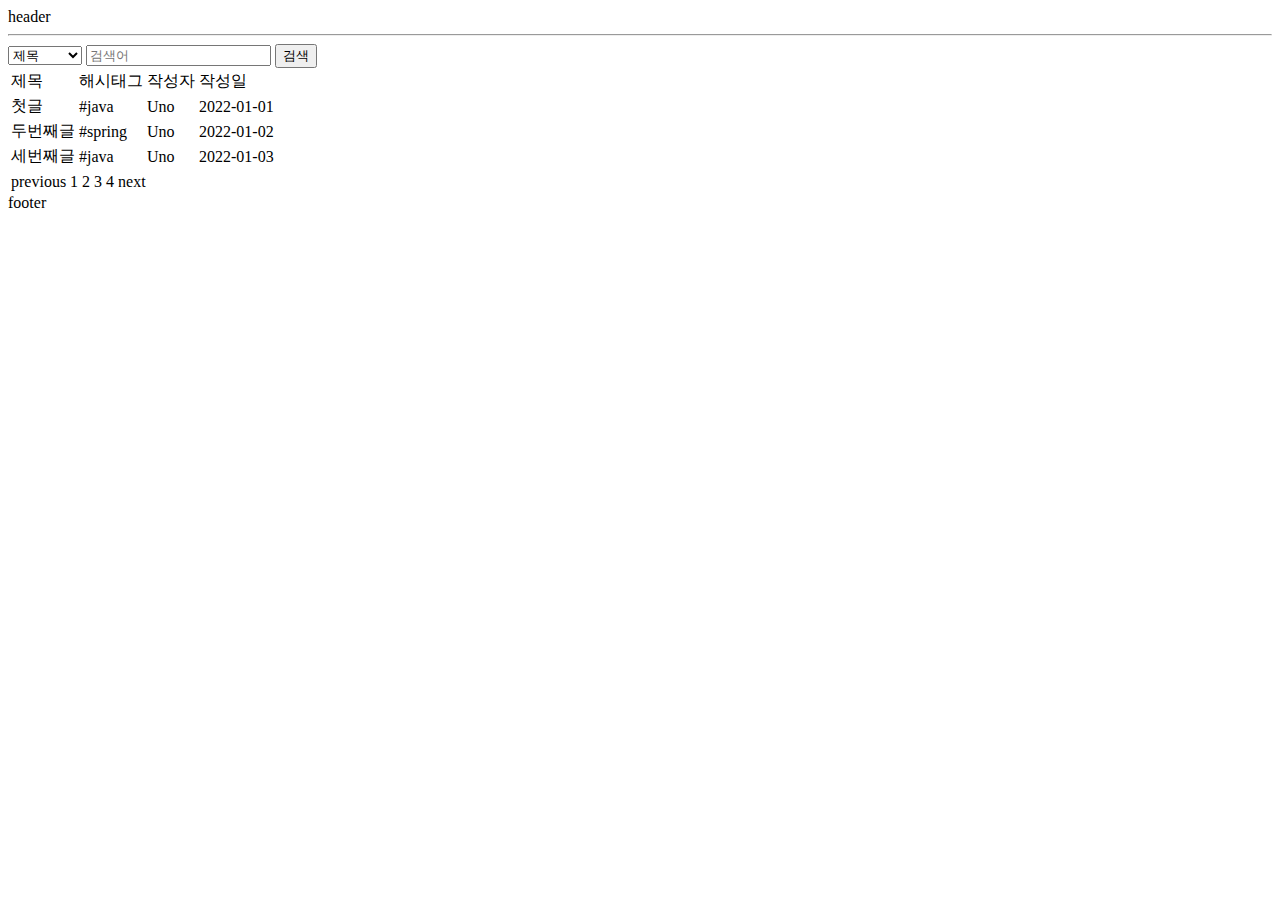
==== src/main/resources/templates/stories/index.html @ ceea8f8b "#16 뷰 기본 작성" ====
<!DOCTYPE html>
<html lang="ko">
<head>
    <meta charset="UTF-8">
    <title>스토리 보드</title>
</head>
<body>
    <header>
        header
        <hr>
    </header>
    <main>
        <form>
            <label for="search-type" hidden="hidden">유형</label>
            <select id="search-type" name="search-type">
                <option>제목</option>
                <option>본문</option>
                <option>ID</option>
                <option>닉네임</option>
                <option>해시태그</option>
            </select>
            <label for="search-value" hidden="hidden">검색어</label>
            <input id="search-value" type="search" placeholder="검색어" name="search-value">
            <button type="submit">검색</button>
        </form>
        <table>
            <thead>
                <tr>
                    <td>제목</td>
                    <td>해시태그</td>
                    <td>작성자</td>
                    <td>작성일</td>
                </tr>
            </thead>
            <tbody>
                <tr>
                    <td>첫글</td>
                    <td>#java</td>
                    <td>Uno</td>
                    <td>2022-01-01</td>
                </tr>
                <tr>
                    <td>두번째글</td>
                    <td>#spring</td>
                    <td>Uno</td>
                    <td>2022-01-02</td>
                </tr>
                <tr>
                    <td>세번째글</td>
                    <td>#java</td>
                    <td>Uno</td>
                    <td>2022-01-03</td>
                </tr>
            </tbody>
        </table>
    </main>
    <nav>
        <table>
            <tr>
                <td>previous</td>
                <td>1</td>
                <td>2</td>
                <td>3</td>
                <td>4</td>
                <td>next</td>
            </tr>
        </table>
    </nav>
    <footer>
        footer
    </footer>
</body>
</html>
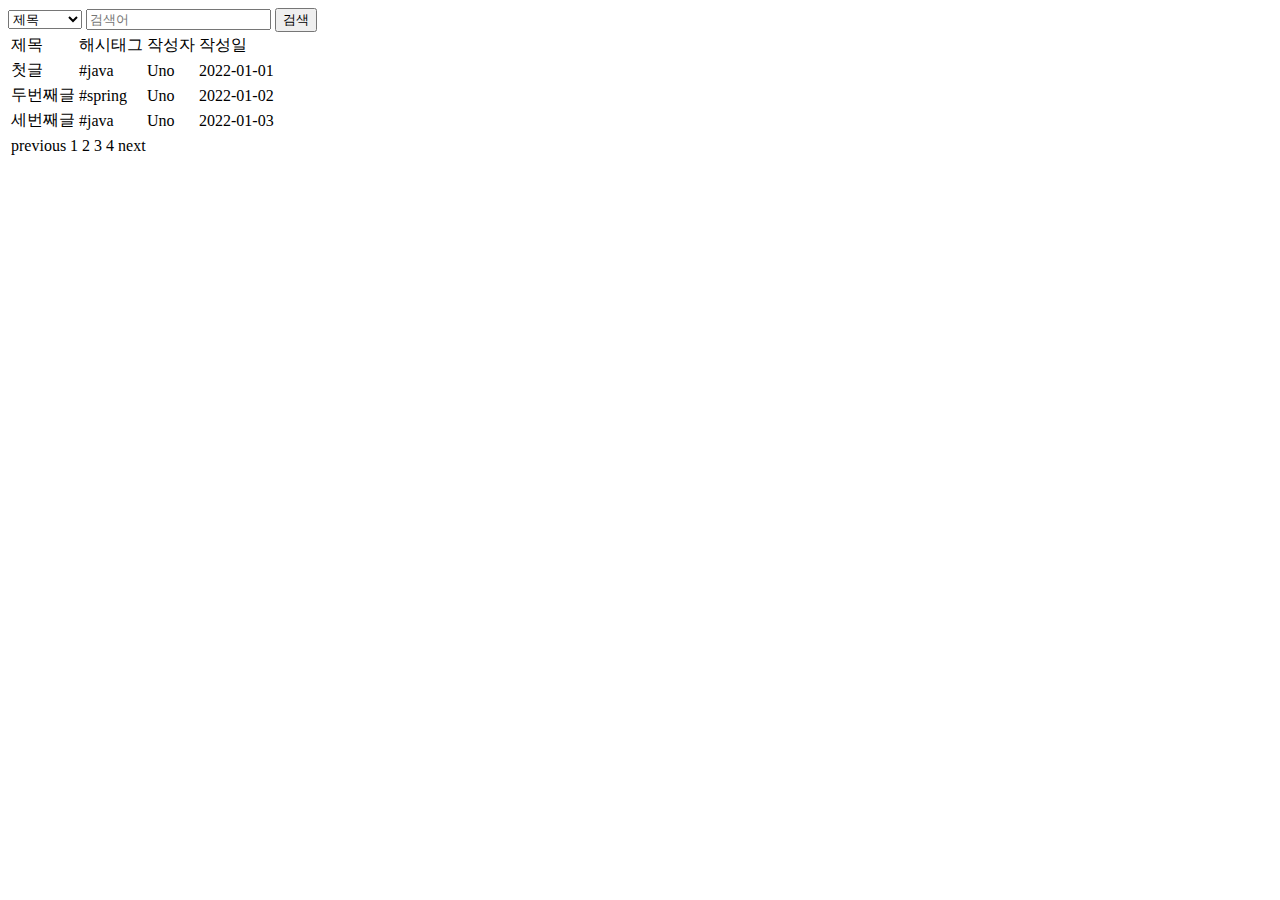
==== commit d4fbced7: "#16 헤더와 푸터" ====
--- a/src/main/resources/templates/stories/index.html
+++ b/src/main/resources/templates/stories/index.html
@@ -1,14 +1,11 @@
 <!DOCTYPE html>
-<html lang="ko">
+<html lang="ko" xmlns:th="http://www.thymeleaf.org">
 <head>
     <meta charset="UTF-8">
     <title>스토리 보드</title>
 </head>
 <body>
-    <header>
-        header
-        <hr>
-    </header>
+    <header th:replace="header :: header"></header>
     <main>
         <form>
             <label for="search-type" hidden="hidden">유형</label>
@@ -53,7 +50,6 @@
                 </tr>
             </tbody>
         </table>
-    </main>
     <nav>
         <table>
             <tr>
@@ -66,8 +62,7 @@
             </tr>
         </table>
     </nav>
-    <footer>
-        footer
-    </footer>
+    </main>
+    <footer th:replace="footer :: footer"></footer>
 </body>
 </html>
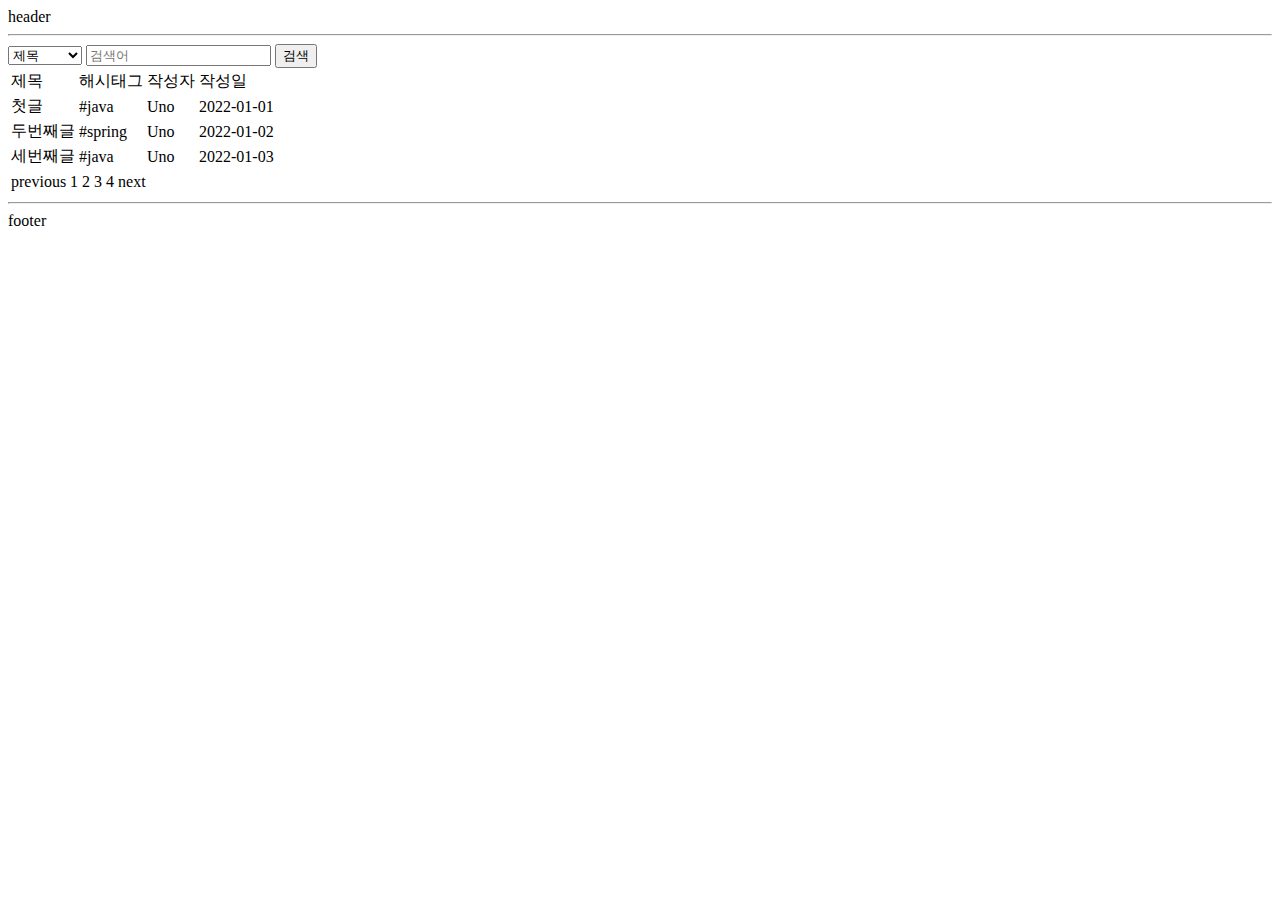
==== commit aa6cf7e5: "#16 헤더와 푸터  디렉토리 위치 수정" ====
--- a/src/main/resources/templates/stories/index.html
+++ b/src/main/resources/templates/stories/index.html
@@ -1,11 +1,14 @@
 <!DOCTYPE html>
-<html lang="ko" xmlns:th="http://www.thymeleaf.org">
+<html lang="ko">
 <head>
     <meta charset="UTF-8">
     <title>스토리 보드</title>
 </head>
 <body>
-    <header th:replace="header :: header"></header>
+    <header>
+        header
+        <hr>
+    </header>
     <main>
         <form>
             <label for="search-type" hidden="hidden">유형</label>
@@ -63,6 +66,9 @@
         </table>
     </nav>
     </main>
-    <footer th:replace="footer :: footer"></footer>
+    <footer>
+        <hr>
+        footer
+    </footer>
 </body>
 </html>
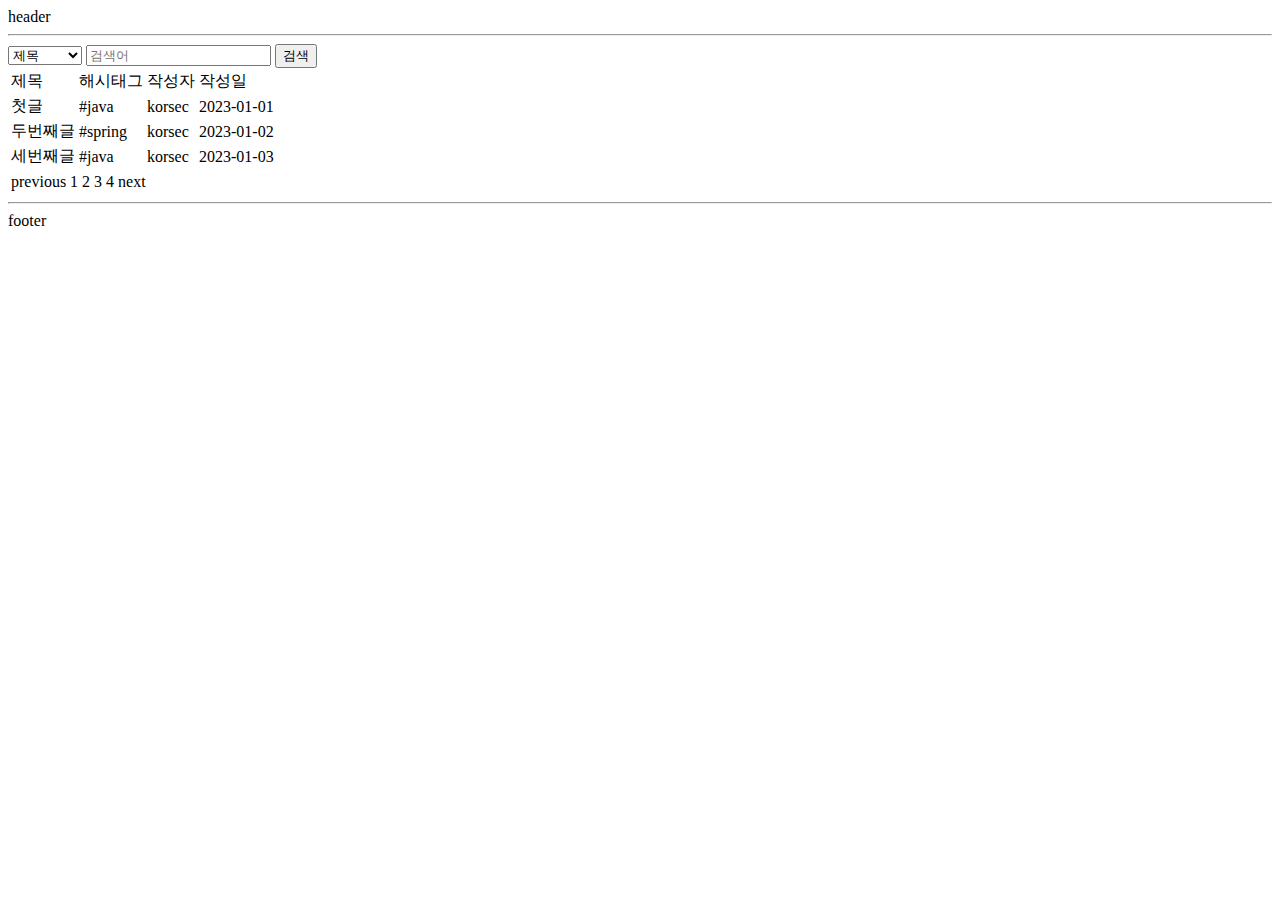
==== commit e419ce8f: "#16_타임리프 decoupled" ====
--- a/src/main/resources/templates/stories/index.html
+++ b/src/main/resources/templates/stories/index.html
@@ -5,7 +5,7 @@
     <title>스토리 보드</title>
 </head>
 <body>
-    <header>
+    <header id="header">
         header
         <hr>
     </header>
@@ -36,20 +36,20 @@
                 <tr>
                     <td>첫글</td>
                     <td>#java</td>
-                    <td>Uno</td>
-                    <td>2022-01-01</td>
+                    <td>korsec</td>
+                    <td>2023-01-01</td>
                 </tr>
                 <tr>
                     <td>두번째글</td>
                     <td>#spring</td>
-                    <td>Uno</td>
-                    <td>2022-01-02</td>
+                    <td>korsec</td>
+                    <td>2023-01-02</td>
                 </tr>
                 <tr>
                     <td>세번째글</td>
                     <td>#java</td>
-                    <td>Uno</td>
-                    <td>2022-01-03</td>
+                    <td>korsec</td>
+                    <td>2023-01-03</td>
                 </tr>
             </tbody>
         </table>
@@ -66,7 +66,7 @@
         </table>
     </nav>
     </main>
-    <footer>
+    <footer id="footer">
         <hr>
         footer
     </footer>
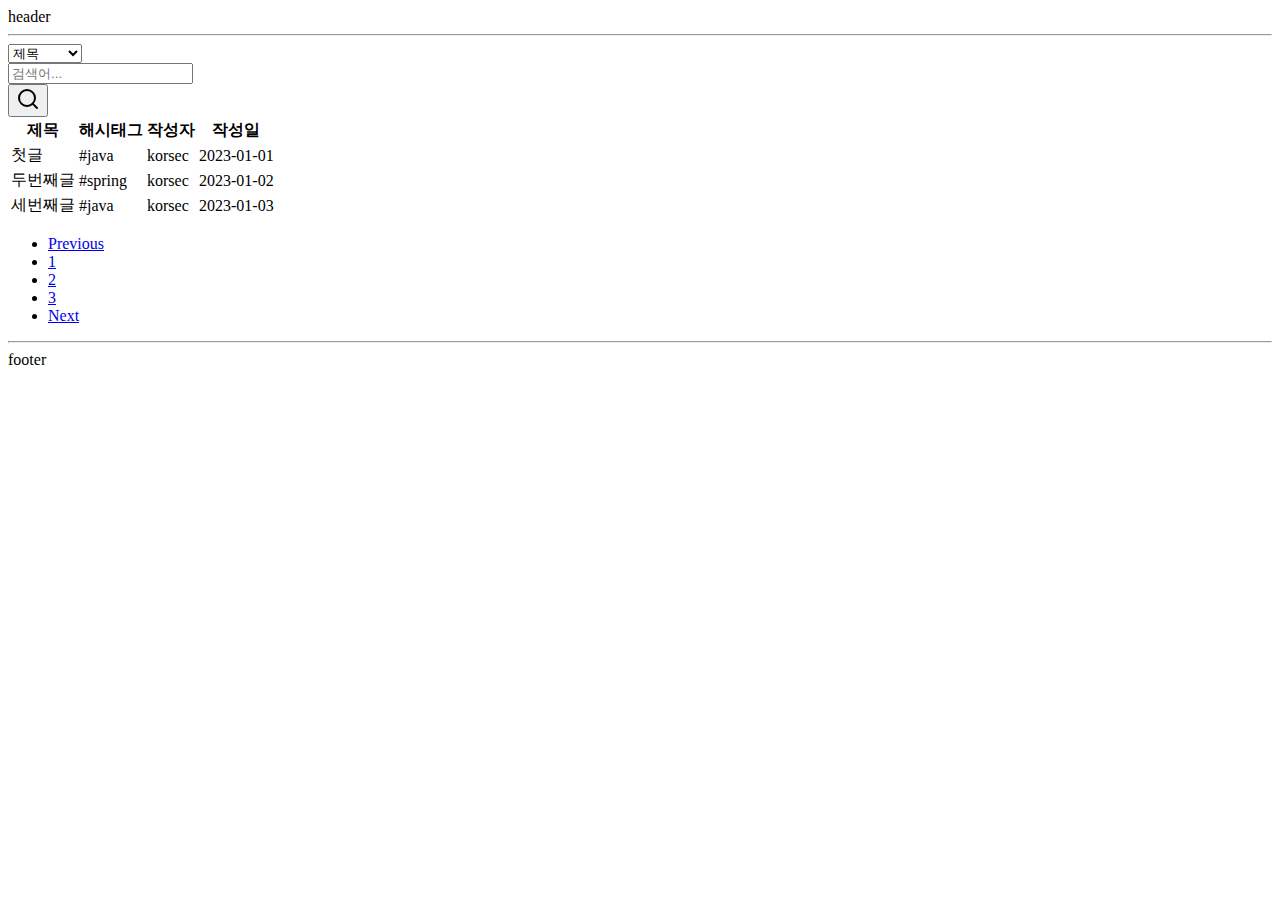
==== commit 376d2f61: "#21 view css" ====
--- a/src/main/resources/templates/stories/index.html
+++ b/src/main/resources/templates/stories/index.html
@@ -2,15 +2,54 @@
 <html lang="ko">
 <head>
     <meta charset="UTF-8">
+    <meta name="viewport" content="width=device-width, initial-scale=1">
     <title>스토리 보드</title>
+    <link href="https://cdn.jsdelivr.net/npm/bootstrap@5.2.3/dist/css/bootstrap.min.css" rel="stylesheet" integrity="sha384-rbsA2VBKQhggwzxH7pPCaAqO46MgnOM80zW1RWuH61DGLwZJEdK2Kadq2F9CUG65" crossorigin="anonymous">
+    <link href="/css/search-bar.css" rel="stylesheet">
 </head>
 <body>
     <header id="header">
         header
         <hr>
     </header>
-    <main>
-        <form>
+    <main class="container">
+        <div class="row">
+            <div class="card card-margin search-form">
+                <div class="card-body p-0">
+                    <form id="card search-form">
+                        <div class="row">
+                            <div class="col-12">
+                                <div class="row no-gutters">
+                                    <div class="col-lg-3 col-md-3 col-sm-12 p-0">
+                                        <label for="search-type" hidden>검색 유형</label>
+                                        <select class="form-control" id="search-type">
+                                            <option>제목</option>
+                                            <option>본문</option>
+                                            <option>id</option>
+                                            <option>닉네임</option>
+                                            <option>해시태그</option>
+                                        </select>
+                                    </div>
+                                    <div class="col-lg-8 col-md-6 col-sm-12 p-0">
+                                        <label for="search-value" hidden>검색어</label>
+                                        <input type="text" placeholder="검색어..." class="form-control" id="search-value" name="search-value">
+                                    </div>
+                                    <div class="col-lg-1 col-md-3 col-sm-12 p-0">
+                                        <button type="submit" class="btn btn-base">
+                                            <svg xmlns="http://www.w3.org/2000/svg" width="24" height="24" viewBox="0 0 24 24" fill="none" stroke="currentColor" stroke-width="2" stroke-linecap="round" stroke-linejoin="round" class="feather feather-search">
+                                                <circle cx="11" cy="11" r="8"></circle>
+                                                <line x1="21" y1="21" x2="16.65" y2="16.65"></line>
+                                            </svg>
+                                        </button>
+                                    </div>
+                                </div>
+                            </div>
+                        </div>
+                    </form>
+                </div>
+            </div>
+        </div>
+       <!-- <form>
             <label for="search-type" hidden="hidden">유형</label>
             <select id="search-type" name="search-type">
                 <option>제목</option>
@@ -22,14 +61,14 @@
             <label for="search-value" hidden="hidden">검색어</label>
             <input id="search-value" type="search" placeholder="검색어" name="search-value">
             <button type="submit">검색</button>
-        </form>
-        <table>
+        </form>-->
+        <table class="table">
             <thead>
                 <tr>
-                    <td>제목</td>
-                    <td>해시태그</td>
-                    <td>작성자</td>
-                    <td>작성일</td>
+                    <th class="col-6">제목</th>
+                    <th class="col-2">해시태그</th>
+                    <th class="col">작성자</th>
+                    <th class="col">작성일</th>
                 </tr>
             </thead>
             <tbody>
@@ -53,22 +92,20 @@
                 </tr>
             </tbody>
         </table>
-    <nav>
-        <table>
-            <tr>
-                <td>previous</td>
-                <td>1</td>
-                <td>2</td>
-                <td>3</td>
-                <td>4</td>
-                <td>next</td>
-            </tr>
-        </table>
+        <nav aria-label="Page navigation example">
+            <ul class="pagination justify-content-center">
+                <li class="page-item"><a class="page-link" href="#">Previous</a></li>
+                <li class="page-item"><a class="page-link" href="#">1</a></li>
+                <li class="page-item"><a class="page-link" href="#">2</a></li>
+                <li class="page-item"><a class="page-link" href="#">3</a></li>
+                <li class="page-item"><a class="page-link" href="#">Next</a></li>
+            </ul>
     </nav>
     </main>
     <footer id="footer">
         <hr>
         footer
     </footer>
+    <script src="https://cdn.jsdelivr.net/npm/bootstrap@5.2.3/dist/js/bootstrap.bundle.min.js" integrity="sha384-kenU1KFdBIe4zVF0s0G1M5b4hcpxyD9F7jL+jjXkk+Q2h455rYXK/7HAuoJl+0I4" crossorigin="anonymous"></script>
 </body>
 </html>
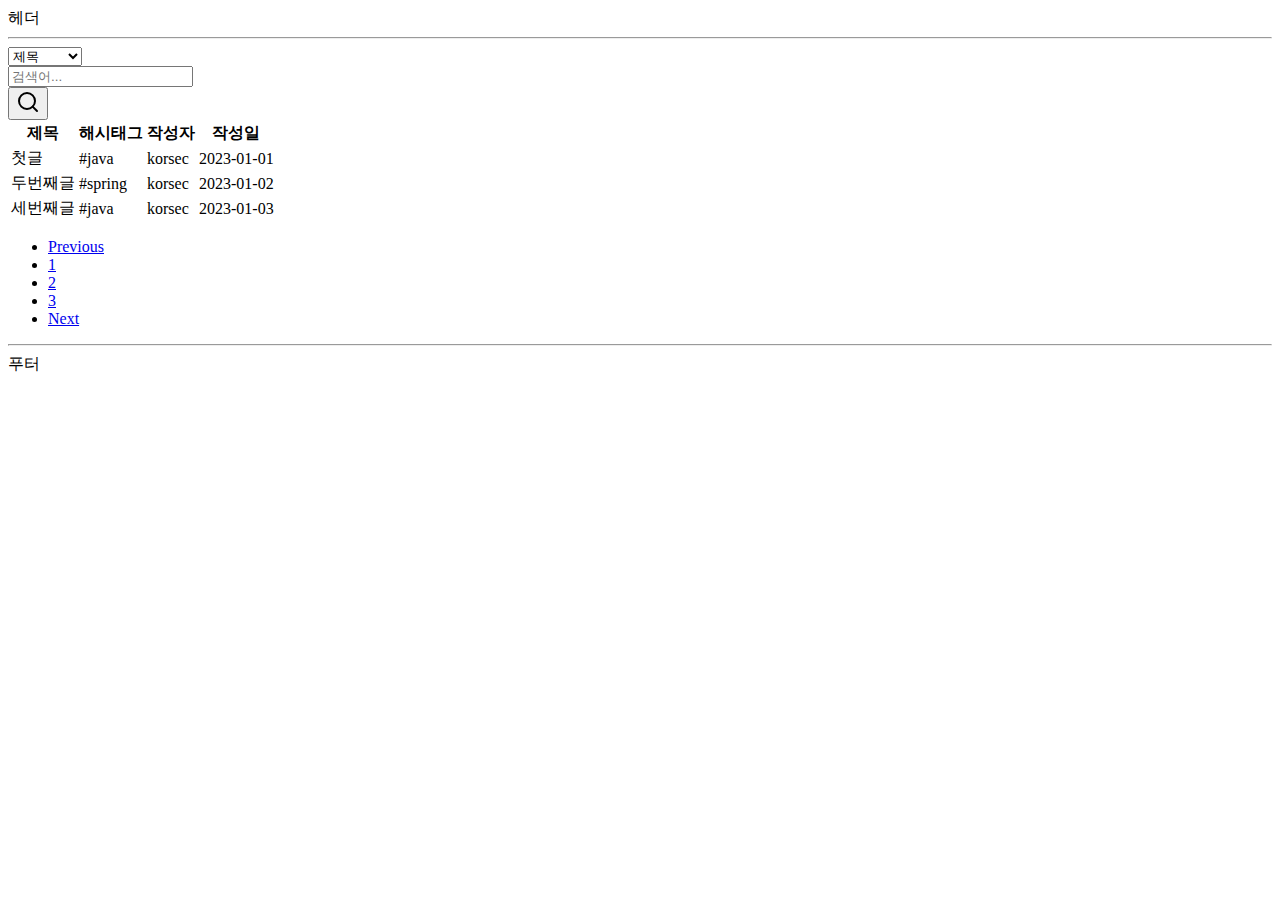
==== commit ba8ee624: "#21 / Resposne DTO 추가" ====
--- a/src/main/resources/templates/stories/index.html
+++ b/src/main/resources/templates/stories/index.html
@@ -9,7 +9,7 @@
 </head>
 <body>
     <header id="header">
-        header
+        헤더
         <hr>
     </header>
     <main class="container">
@@ -62,33 +62,33 @@
             <input id="search-value" type="search" placeholder="검색어" name="search-value">
             <button type="submit">검색</button>
         </form>-->
-        <table class="table">
+        <table class="table" id="story-table">
             <thead>
                 <tr>
-                    <th class="col-6">제목</th>
-                    <th class="col-2">해시태그</th>
-                    <th class="col">작성자</th>
-                    <th class="col">작성일</th>
+                    <th class="title col-6">제목</th>
+                    <th class="hashtag col-2">해시태그</th>
+                    <th class="user-id col">작성자</th>
+                    <th class="created-at col">작성일</th>
                 </tr>
             </thead>
             <tbody>
                 <tr>
-                    <td>첫글</td>
-                    <td>#java</td>
-                    <td>korsec</td>
-                    <td>2023-01-01</td>
+                    <td class="title"><a>첫글</a></td>
+                    <td class="hashtag">#java</td>
+                    <td class="user-id">korsec</td>
+                    <td class="created-at"><time>2023-01-01</time></td>
                 </tr>
                 <tr>
                     <td>두번째글</td>
                     <td>#spring</td>
                     <td>korsec</td>
-                    <td>2023-01-02</td>
+                    <td><time>2023-01-02</time></td>
                 </tr>
                 <tr>
                     <td>세번째글</td>
                     <td>#java</td>
                     <td>korsec</td>
-                    <td>2023-01-03</td>
+                    <td><time>2023-01-03</time></td>
                 </tr>
             </tbody>
         </table>
@@ -102,9 +102,9 @@
             </ul>
     </nav>
     </main>
-    <footer id="footer">
+    <footer id="footer"> <!--mocking test 시 필요함-->
         <hr>
-        footer
+        푸터
     </footer>
     <script src="https://cdn.jsdelivr.net/npm/bootstrap@5.2.3/dist/js/bootstrap.bundle.min.js" integrity="sha384-kenU1KFdBIe4zVF0s0G1M5b4hcpxyD9F7jL+jjXkk+Q2h455rYXK/7HAuoJl+0I4" crossorigin="anonymous"></script>
 </body>
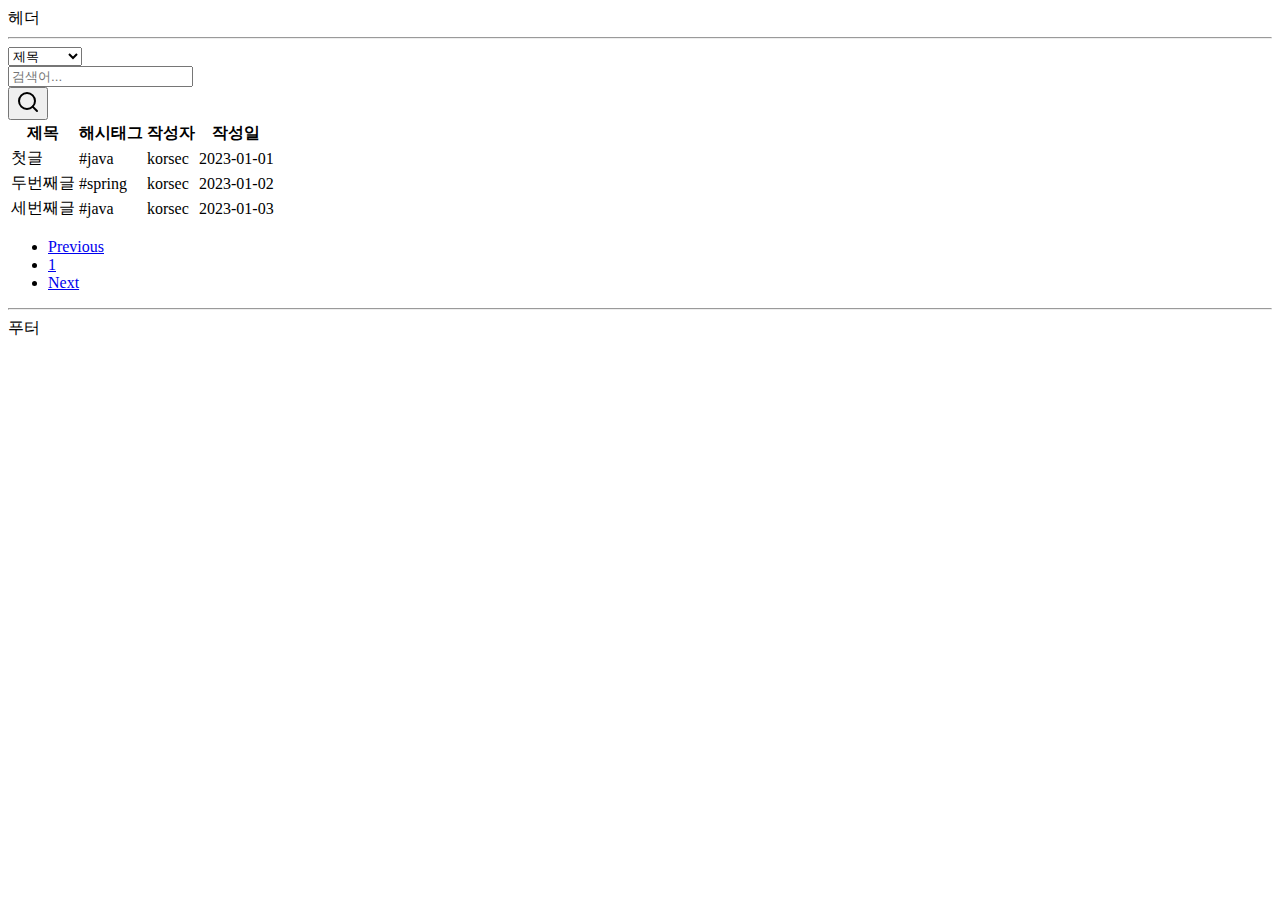
==== commit aceec2a6: "#21 / 글목록,글상세,페이지네이션 완료" ====
--- a/src/main/resources/templates/stories/index.html
+++ b/src/main/resources/templates/stories/index.html
@@ -92,12 +92,10 @@
                 </tr>
             </tbody>
         </table>
-        <nav aria-label="Page navigation example">
+        <nav id="pagination" aria-label="Page navigation example">
             <ul class="pagination justify-content-center">
                 <li class="page-item"><a class="page-link" href="#">Previous</a></li>
                 <li class="page-item"><a class="page-link" href="#">1</a></li>
-                <li class="page-item"><a class="page-link" href="#">2</a></li>
-                <li class="page-item"><a class="page-link" href="#">3</a></li>
                 <li class="page-item"><a class="page-link" href="#">Next</a></li>
             </ul>
     </nav>
